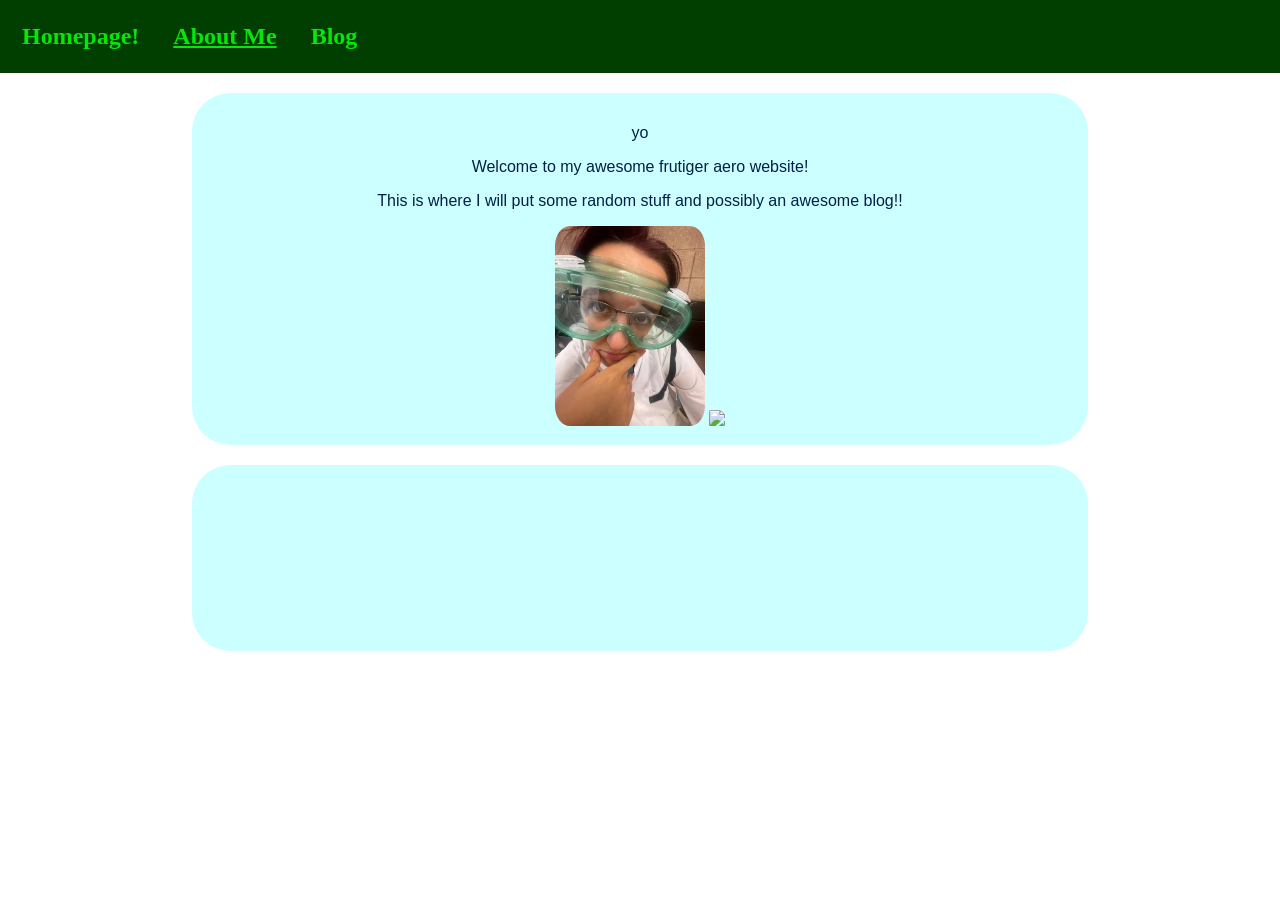
==== aboutme.html @ 0ba06000 "yo yo yo" ====
<!DOCTYPE html>
<html>

<head>
    <title> Fiona's personal website!</title>
    <link rel="stylesheet" href="main.css">
</head>

<body>
    <nav aria-label="Main Navigation">
        <ul>
            <li><h1><a href="home.html">Homepage!</a></h1></li>
            <li><h1 id="current"><a href="aboutme.html">About Me</a></h1></li>
            <li><h1><a href="blog.html">Blog</a></h1></li>
        </ul>
    </nav>
    <div>
        <p> yo </p>
        <p> Welcome to my awesome frutiger aero website!</p>
        <p> This is where I will put some random stuff and possibly an awesome blog!!</p>
        <img src = "VPIE8432.JPG"/>
        <img src="https://thumbs.dreamstime.com/b/winner-happy-woman-success-12804815.jpg">
    </div>
    <div>
        <iframe data-testid="embed-iframe" style="border-radius:12px" src="https://open.spotify.com/embed/playlist/56Z4TcavbzJ1eiWVkuIVof?utm_source=generator" width="100%" height="152" frameBorder="0" allowfullscreen="" allow="autoplay; clipboard-write; encrypted-media; fullscreen; picture-in-picture" loading="lazy"></iframe>
    </div>
</body>

</html>
---- main.css ----
body {
    margin: 0;
    background-image: url(https://miro.medium.com/v2/resize:fit:1400/1*_zqJUXJaDneHRrXeXtR5vQ.webp);
    background-repeat: no-repeat;
    background-attachment: fixed;
    background-size: cover;
}

p{
    font-family:'Gill Sans', 'Gill Sans MT', Calibri, 'Trebuchet MS', sans-serif;
    color: rgb(1, 32, 71);
}

ul {
  list-style-type: none;
  margin: 0;
  padding: 0;
  overflow: hidden;
  background-color: rgb(0, 63, 0);
}

ul li {
  margin-left: 10px;
  float: left;
}

ul li a {
  padding-top: 3px;
  padding-bottom: 3px;
  display: block;
  color: rgb(6, 230, 10); 
  background-color: rgb(0, 63, 0); 
  width: fit-content;
  text-align: center;
  padding-left: 12px;
  padding-right: 12px;
  text-decoration: none;
}

ul li a:hover {
  padding-top: 3px;
  padding-bottom: 3px;
  border-radius: 15px;      /* Rounds the corners */
  background-color: #011163;
  color:rgb(3, 200, 255)
}

div {
    margin-left: 15%;
    margin-right:15%;
    margin-top: 20px;
    margin-bottom: 20px;
    padding: 15px;
    text-align: center;
    background-color: rgba(0, 255, 255, 0.2); 
    backdrop-filter: blur(10px);
    border-radius: 3vw;
}

img {
    max-width: 400px;
    border-radius: 10%;
    max-height: 200px;
}

#current {
    text-decoration: underline;
    text-decoration-color: rgb(6, 230, 10);
}
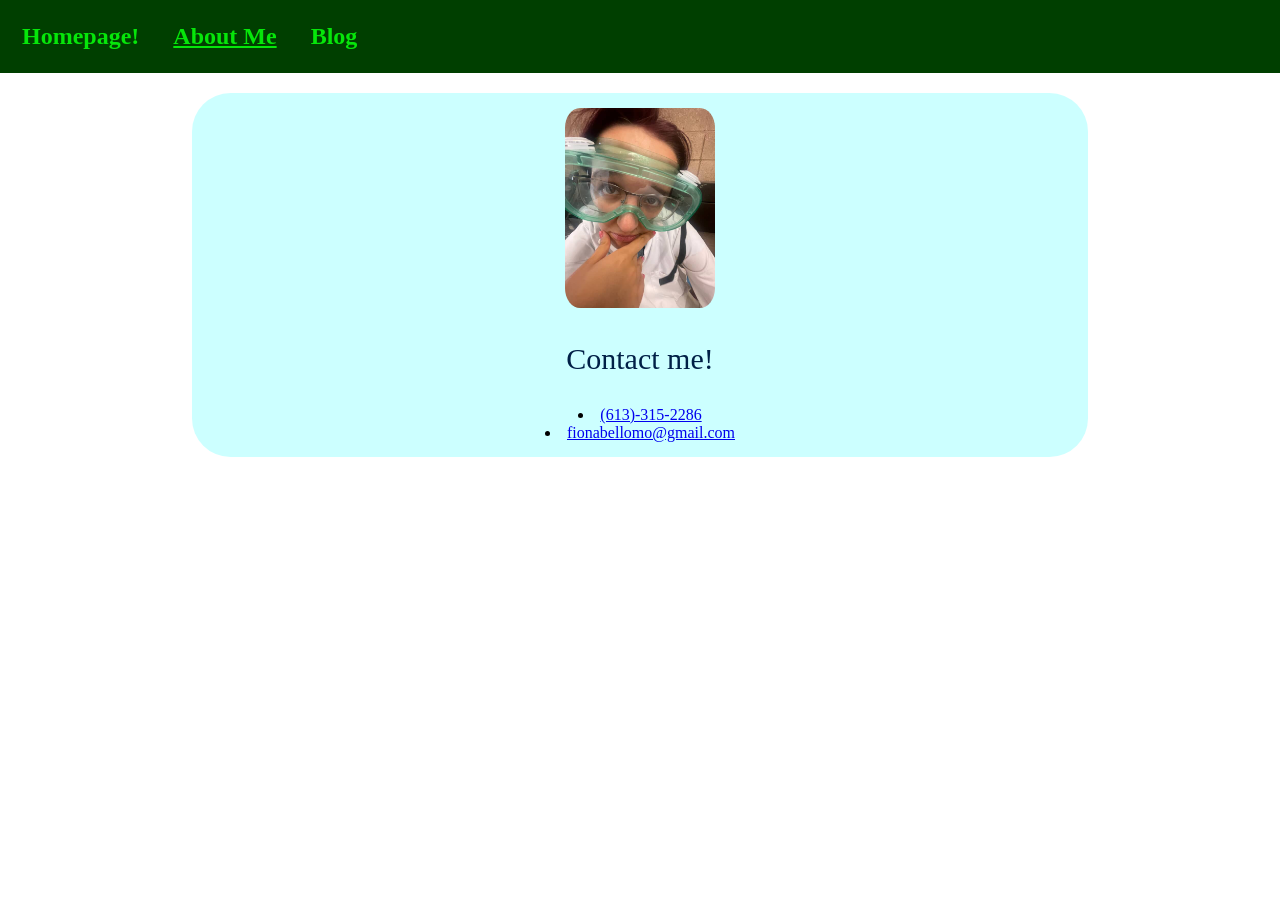
==== commit 86c1b6b0: "yo" ====
--- a/aboutme.html
+++ b/aboutme.html
@@ -15,14 +15,11 @@
         </ul>
     </nav>
     <div>
-        <p> yo </p>
-        <p> Welcome to my awesome frutiger aero website!</p>
-        <p> This is where I will put some random stuff and possibly an awesome blog!!</p>
         <img src = "VPIE8432.JPG"/>
-        <img src="https://thumbs.dreamstime.com/b/winner-happy-woman-success-12804815.jpg">
-    </div>
-    <div>
-        <iframe data-testid="embed-iframe" style="border-radius:12px" src="https://open.spotify.com/embed/playlist/56Z4TcavbzJ1eiWVkuIVof?utm_source=generator" width="100%" height="152" frameBorder="0" allowfullscreen="" allow="autoplay; clipboard-write; encrypted-media; fullscreen; picture-in-picture" loading="lazy"></iframe>
+        <p class="fleur-de-leah-regular"> Contact me! </p>
+        <li><a href="tel:6133152286">(613)-315-2286</a></li>
+        <li><a href="mailto:fionabellomo@gmail.com">fionabellomo@gmail.com</a></li>
+
     </div>
 </body>
 
--- a/main.css
+++ b/main.css
@@ -66,4 +66,18 @@
 #current {
     text-decoration: underline;
     text-decoration-color: rgb(6, 230, 10);
-}+}
+
+#yo {
+    font-family:system-ui, -apple-system, BlinkMacSystemFont, 'Segoe UI', Roboto, Oxygen, Ubuntu, Cantarell, 'Open Sans', 'Helvetica Neue', sans-serif;
+    font-weight: bold;
+    font-size: 50px;
+    color: rgb(0, 255, 13);
+}
+
+.fleur-de-leah-regular {
+  font-family: "Fleur De Leah", cursive;
+  font-weight: 400;
+  font-style: normal;
+  font-size: 30px;
+}
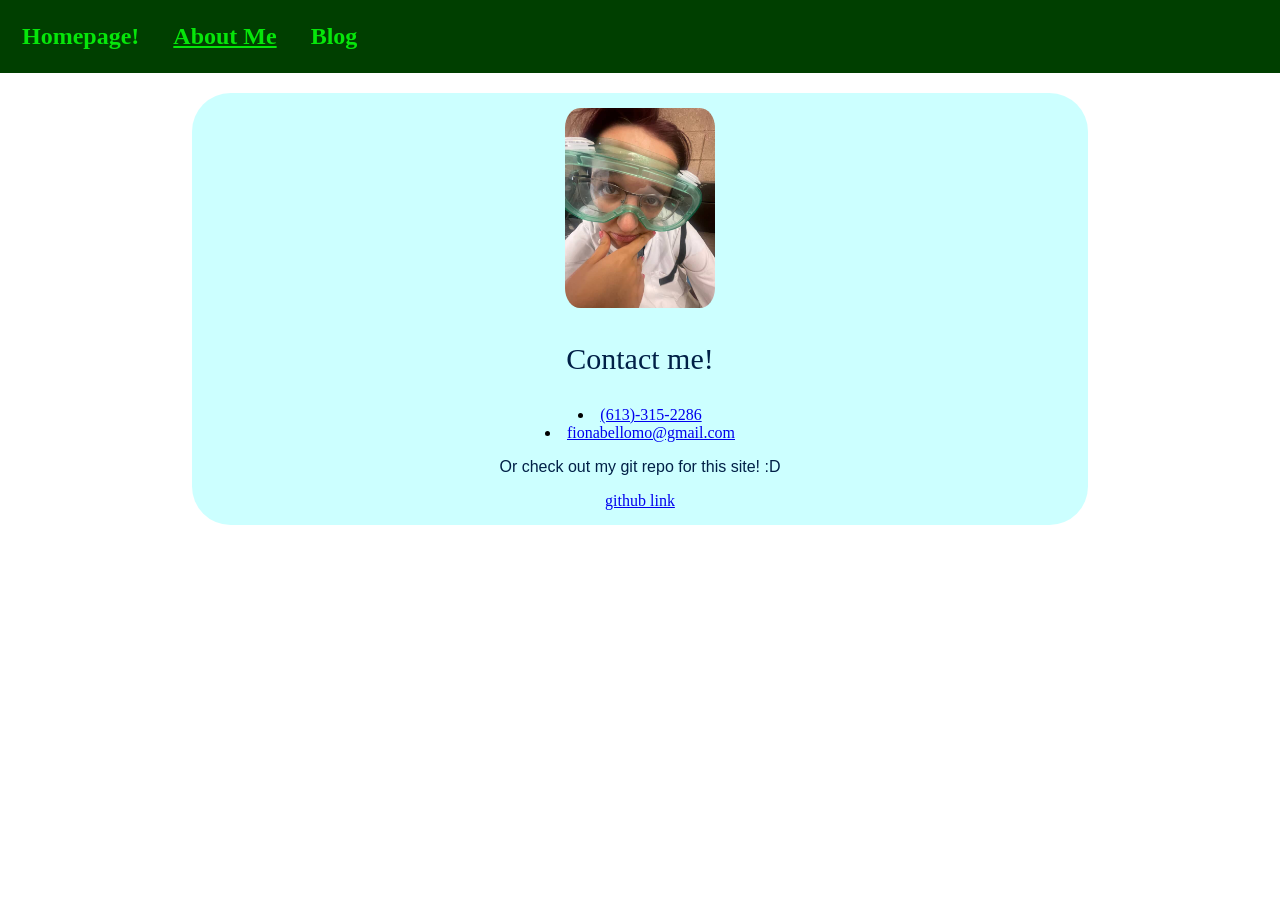
==== commit 664a7bba: "yoyo" ====
--- a/aboutme.html
+++ b/aboutme.html
@@ -9,7 +9,7 @@
 <body>
     <nav aria-label="Main Navigation">
         <ul>
-            <li><h1><a href="home.html">Homepage!</a></h1></li>
+            <li><h1><a href="index.html">Homepage!</a></h1></li>
             <li><h1 id="current"><a href="aboutme.html">About Me</a></h1></li>
             <li><h1><a href="blog.html">Blog</a></h1></li>
         </ul>
@@ -19,7 +19,8 @@
         <p class="fleur-de-leah-regular"> Contact me! </p>
         <li><a href="tel:6133152286">(613)-315-2286</a></li>
         <li><a href="mailto:fionabellomo@gmail.com">fionabellomo@gmail.com</a></li>
-
+        <p>Or check out my git repo for this site! :D</p>
+        <a href="https://github.com/FionaB1/personal-website">github link</a>
     </div>
 </body>
 
